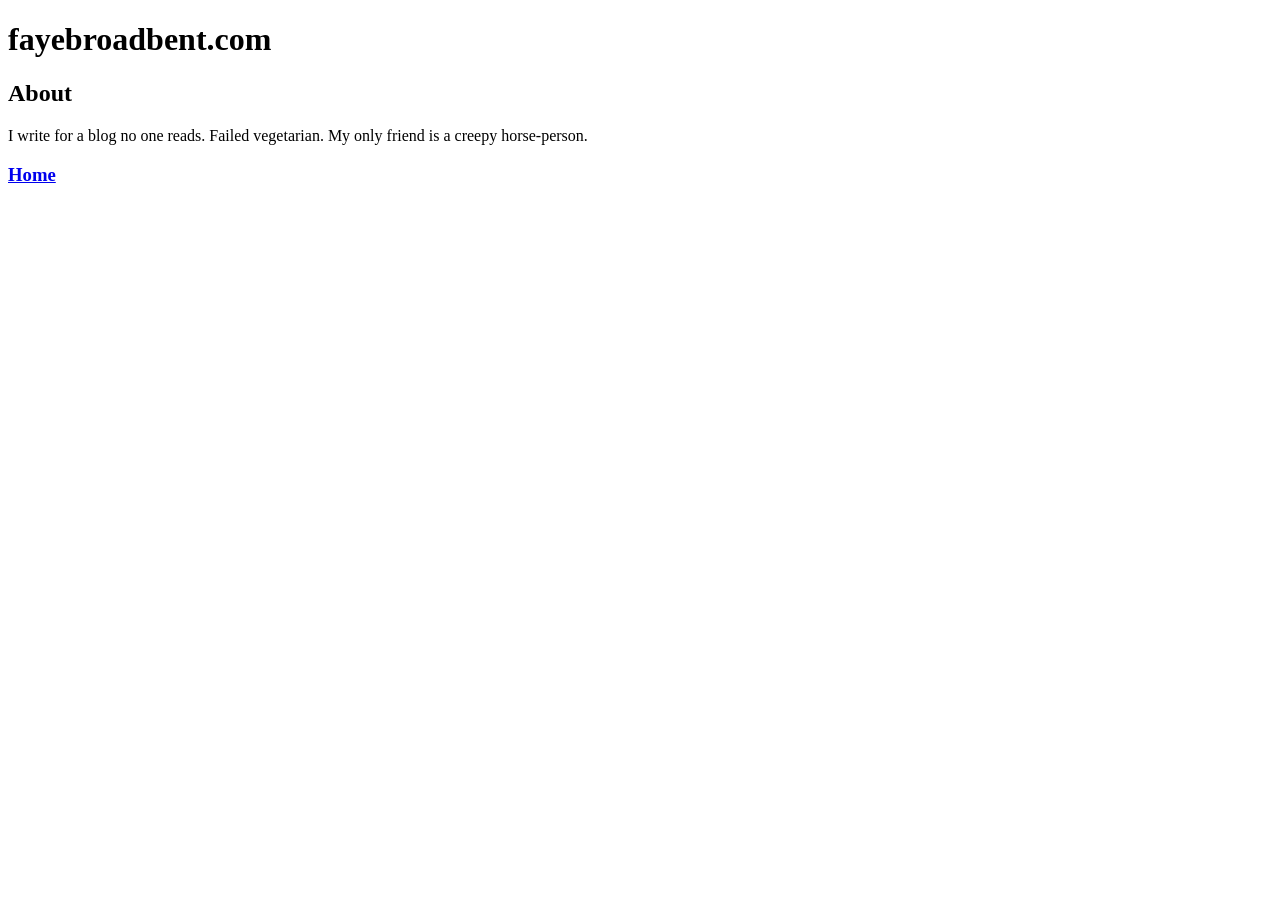
==== about/index.html @ c878fe6c "Update index.html" ====
<!DOCTYPE html>
<html>
    
    <head>
        <meta charset="utf-8"><meta http-equiv="X-UA-Compatible" content="IE=edge"><link rel="stylesheet" href="/css/primary.css"><meta name="viewport" content="width=device-width, initial-scale=1.0"><meta name="ROBOTS" content="NOINDEX, NOFOLLOW">        
        <title>About</title>
        <meta name="description" content="The personal website of Faye Broadbent.">
    </head>
    
    <body>     
        <div class="container">
            <h1>fayebroadbent.com</h1>
            <h2>About</h2>
            <p>I write for a blog no one reads. Failed vegetarian. My only friend is a creepy horse-person.</p>
            <h3><a href="/">Home</a></h3>
        </div class="container">
    </body>
    
</html>
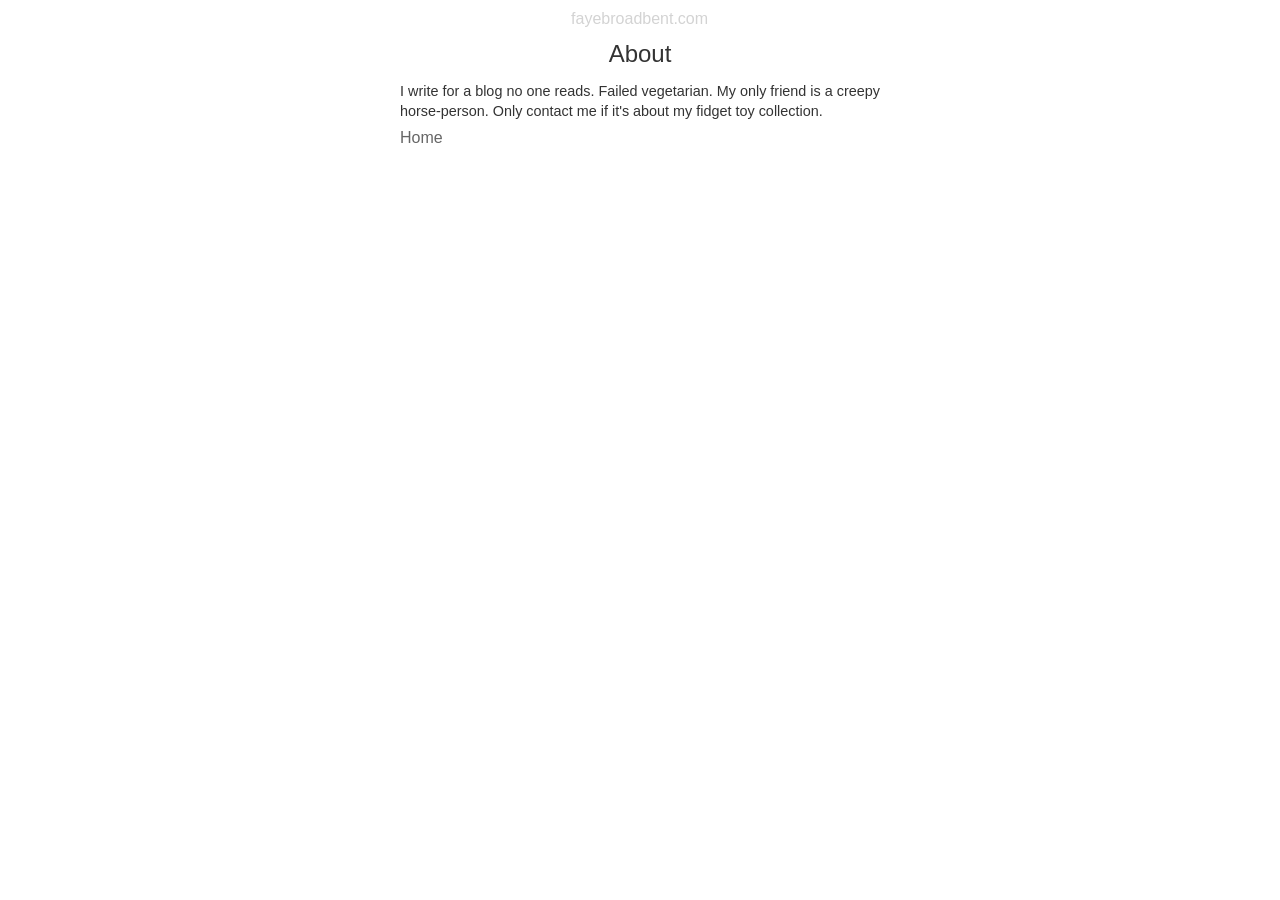
==== commit 1a3c9b30: "Update index.html" ====
--- a/about/index.html
+++ b/about/index.html
@@ -11,8 +11,8 @@
         <div class="container">
             <h1>fayebroadbent.com</h1>
             <h2>About</h2>
-            <p>I write for a blog no one reads. Failed vegetarian. My only friend is a creepy horse-person.</p>
-            <h3><a href="/">Home</a></h3>
+            <p>I write for a blog no one reads. Failed vegetarian. My only friend is a creepy horse-person. Only contact me if it's about my fidget toy collection.</p>
+            <div class="home"><h3><a href="/">Home</a></h3></div class="home">
         </div class="container">
     </body>
     
--- a/css/primary.css
+++ b/css/primary.css
@@ -0,0 +1,52 @@
+/* CSS sheet designed by Tom Kuson. Heavily inspired by Leo Babauta's Zen Habits theme. */
+
+/* CSS reset */
+html, body, div, span, applet, object, iframe, h1, h2, h3, h4, h5, h6, p, blockquote, pre, a, abbr, acronym, address, big, cite, code, del, dfn, em, img, ins, kbd, q, s, samp, small, strike, strong, sub, sup, tt, var, b, u, i, center, dl, dt, dd, ol, ul, li, fieldset, form, label, legend, table, caption, tbody, tfoot, thead, tr, th, td, article, aside, canvas, details, embed, figure, figcaption, footer, header, hgroup, menu, nav, output, ruby, section, summary, time, mark, audio, video { margin: 0; padding: 0; border: 0; font-size: 100%; font: inherit; vertical-align: baseline; }
+/* HTML5 display-role reset for older browsers */
+article, aside, details, figcaption, figure, footer, header, hgroup, menu, nav, section { display: block; }
+body { line-height: 1; }
+ol, ul { list-style: none; }
+blockquote, q { quotes: none; }
+blockquote:before, blockquote:after, q:before, q:after { content: '';content: none; }
+table { border-collapse: collapse; border-spacing: 0; }
+
+/* common */
+.container { overflow: hidden; padding: 0 1em; max-width: 30em; margin: auto; }
+body { font: normal 100% Open Sans,Helvetica,sans-serif; padding: .6em; -webkit-font-smoothing: antialiased; }
+
+/* blog title */
+h1 { font-size: 100%; font-weight: normal; color: #d3d3d3; margin: 0 .05em 0 0; text-align: center; }
+h1 a { color: #d3d3d3; text-decoration: none; }
+
+/* post title */
+h2 { font-size: 1.5em; color: #333; margin-top: 0.5em; text-align: center; }
+
+/* subtitles */
+h3 { font-size: 1em; color: #666; font-weight: normal; line-height: 1em; margin-top: 0.5em; }
+h3 a { font-size: 1em; color: #666; font-weight: normal; line-height: 1em; margin-top: 0.5em; text-align: center; }
+
+/* credits */
+h4 { font-size: 1em; line-height: 1em; color: #666; margin: 1em 0 .5em 0; letter-spacing: .1em; margin-bottom: 1em; text-align: center; opacity: 0.30; }
+
+/* content paragraph */
+p { line-height: 1.45em; margin: .9em 0 0 0; font-size: 0.9em; color: #333; }
+
+/* footer */
+.footer { margin-top: 1em; margin-bottom: 1em; text-align: center; }
+.footer a { color: #666 }
+.footer p { font-size: .8em; letter-spacing: .2em; color: #666; }
+
+/* hyperlinks */
+a { text-decoration: none; }
+.content a { color: #0000EE; }
+
+/* lists */
+ul { list-style-type: none; margin-left: 2em; }
+ol { list-style-type: none; margin-left: 2em; }
+li { line-height: 1.45em; margin: .7em 0 0 0; font-size: 0.9em; color: #333; }
+
+/* images */
+img { border: 0; padding: 3px; width: 100%; margin-top: 1em; }
+img a { border: 0 }
+
+em { font-style: italic; } 
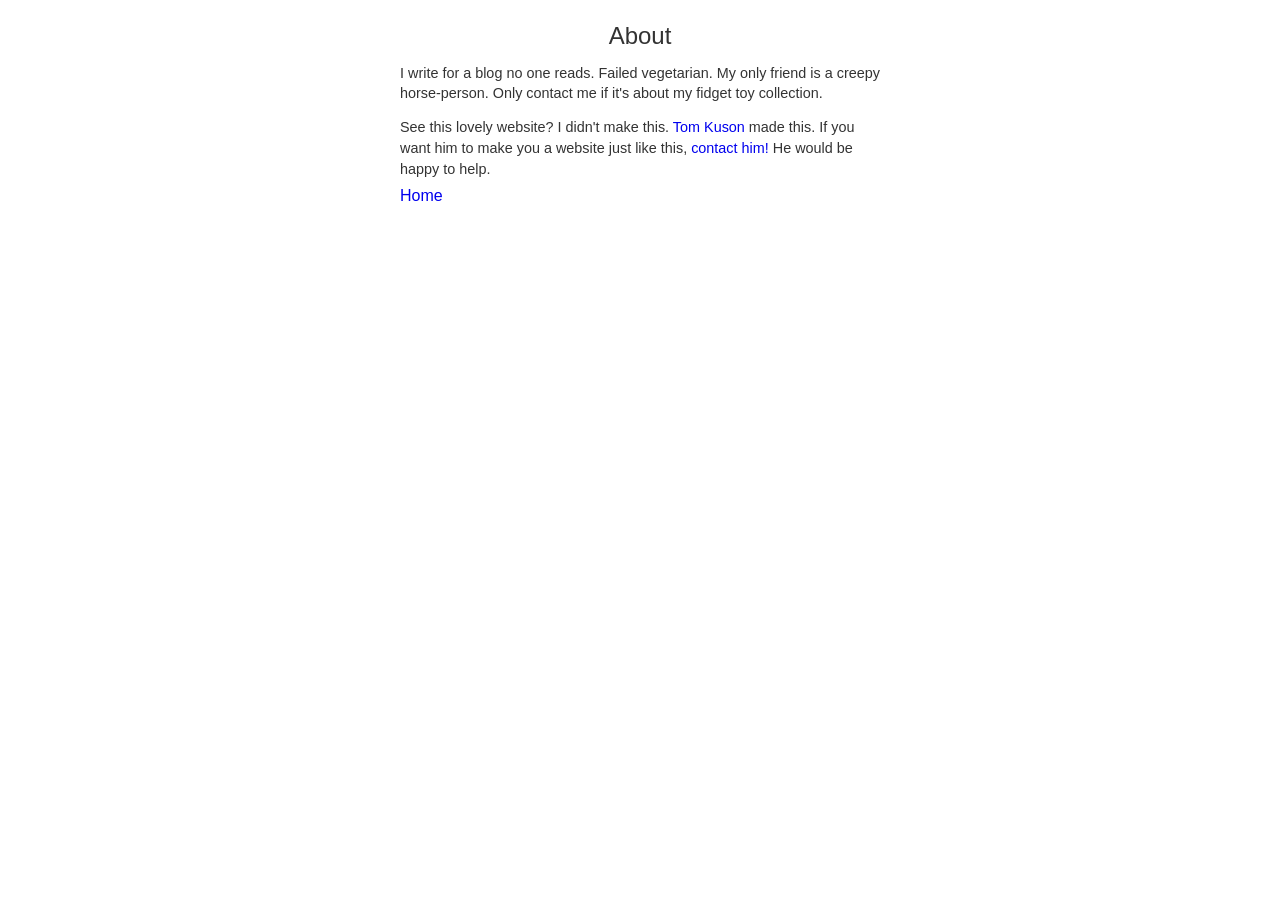
==== commit 8803bfa6: "Update index.html" ====
--- a/about/index.html
+++ b/about/index.html
@@ -9,10 +9,12 @@
     
     <body>     
         <div class="container">
-            <h1>fayebroadbent.com</h1>
             <h2>About</h2>
-            <p>I write for a blog no one reads. Failed vegetarian. My only friend is a creepy horse-person. Only contact me if it's about my fidget toy collection.</p>
-            <div class="home"><h3><a href="/">Home</a></h3></div class="home">
+            <div class="content">
+                <p>I write for a blog no one reads. Failed vegetarian. My only friend is a creepy horse-person. Only contact me if it's about my fidget toy collection.</p>
+                <p>See this lovely website? I didn't make this. <a href="https://www.tmksn.org/">Tom Kuson</a> made this. If you want him to make you a website just like this, <a href="https://www.tmksn.org/contact/">contact him!</a> He would be happy to help.</p>
+                <div class="home"><h3><a href="/">Home</a></h3></div class="home">
+            </div class="content">
         </div class="container">
     </body>
     
--- a/css/primary.css
+++ b/css/primary.css
@@ -23,7 +23,9 @@
 
 /* subtitles */
 h3 { font-size: 1em; color: #666; font-weight: normal; line-height: 1em; margin-top: 0.5em; }
-h3 a { font-size: 1em; color: #666; font-weight: normal; line-height: 1em; margin-top: 0.5em; text-align: center; }
+
+/* home hyperlink */
+.home h3 {ext-align: center; }
 
 /* credits */
 h4 { font-size: 1em; line-height: 1em; color: #666; margin: 1em 0 .5em 0; letter-spacing: .1em; margin-bottom: 1em; text-align: center; opacity: 0.30; }
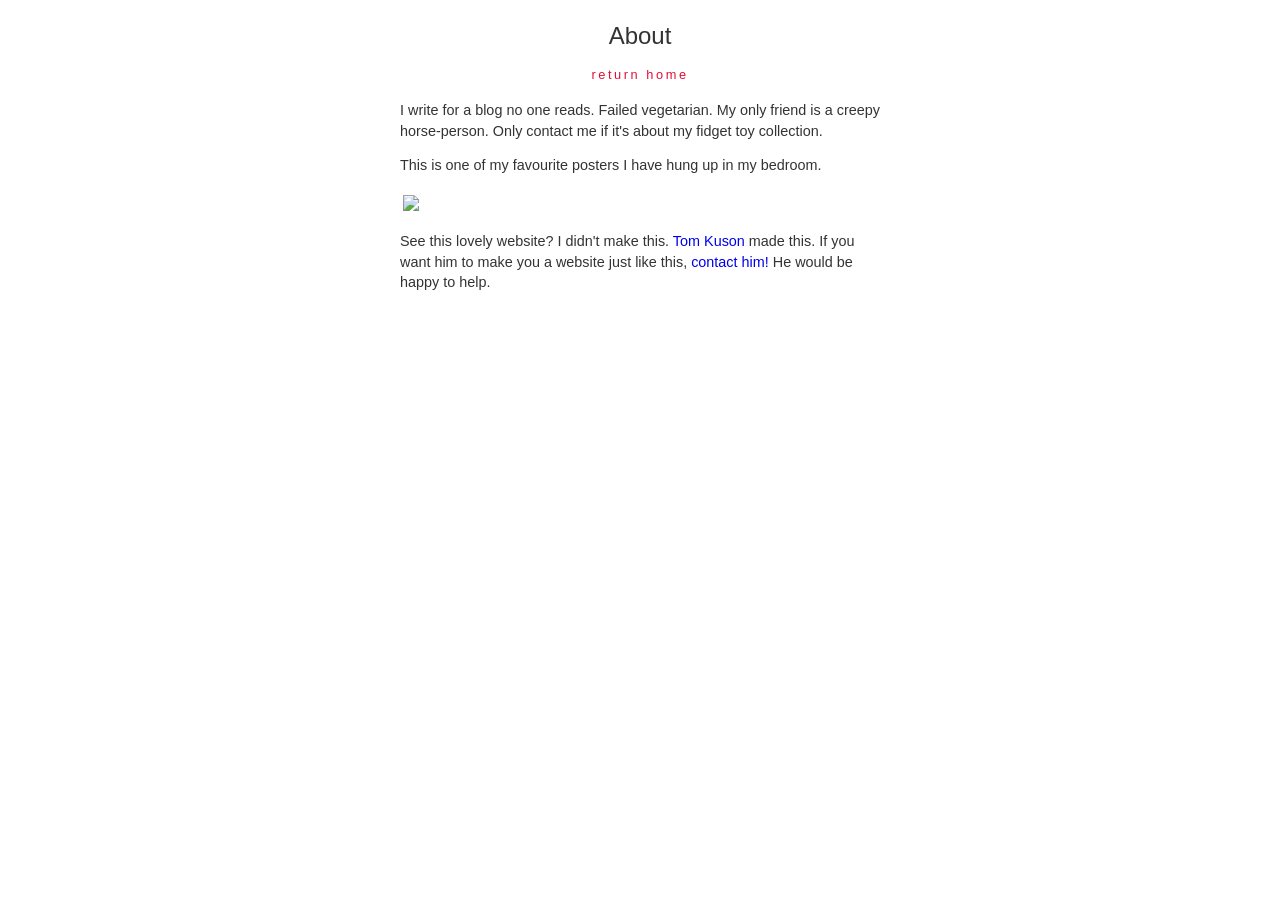
==== commit 933a7413: "Update index.html" ====
--- a/about/index.html
+++ b/about/index.html
@@ -10,10 +10,14 @@
     <body>     
         <div class="container">
             <h2>About</h2>
+            <div class="footer">
+                <p><a href="/">return home</a></p>
+            </div class="footer">
             <div class="content">
                 <p>I write for a blog no one reads. Failed vegetarian. My only friend is a creepy horse-person. Only contact me if it's about my fidget toy collection.</p>
+                <p>This is one of my favourite posters I have hung up in my bedroom.</p>
+                <img src="https://i.imgur.com/q5blx4W.jpg">
                 <p>See this lovely website? I didn't make this. <a href="https://www.tmksn.org/">Tom Kuson</a> made this. If you want him to make you a website just like this, <a href="https://www.tmksn.org/contact/">contact him!</a> He would be happy to help.</p>
-                <div class="home"><h3><a href="/">Home</a></h3></div class="home">
             </div class="content">
         </div class="container">
     </body>
--- a/css/primary.css
+++ b/css/primary.css
@@ -25,7 +25,7 @@
 h3 { font-size: 1em; color: #666; font-weight: normal; line-height: 1em; margin-top: 0.5em; }
 
 /* home hyperlink */
-.home h3 {ext-align: center; }
+.home h3 {text-align: center; }
 
 /* credits */
 h4 { font-size: 1em; line-height: 1em; color: #666; margin: 1em 0 .5em 0; letter-spacing: .1em; margin-bottom: 1em; text-align: center; opacity: 0.30; }
@@ -35,7 +35,7 @@
 
 /* footer */
 .footer { margin-top: 1em; margin-bottom: 1em; text-align: center; }
-.footer a { color: #666 }
+.footer a { color: #e20e38 }
 .footer p { font-size: .8em; letter-spacing: .2em; color: #666; }
 
 /* hyperlinks */
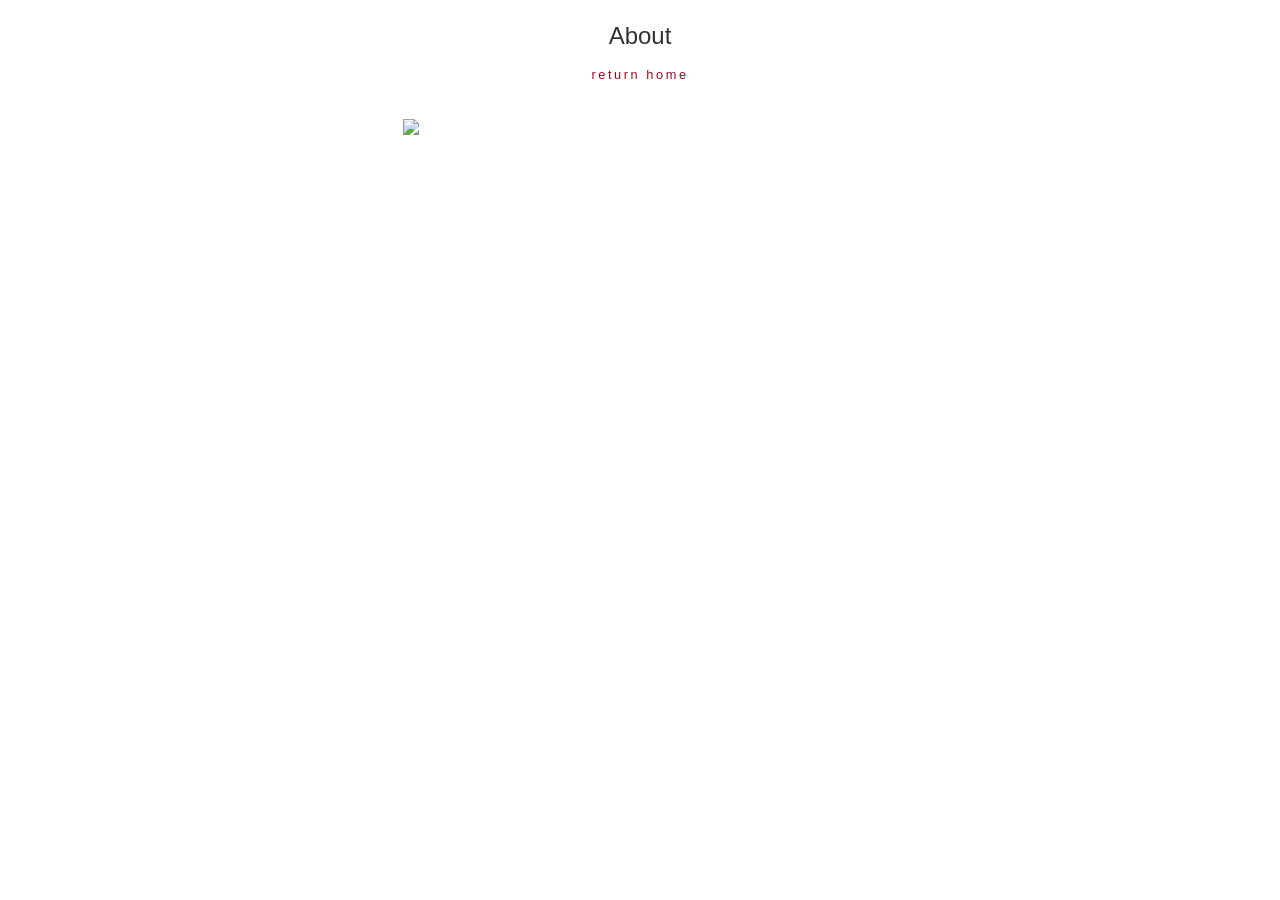
==== commit f8e363c7: "Update index.html" ====
--- a/about/index.html
+++ b/about/index.html
@@ -1,25 +1,57 @@
 <!DOCTYPE html>
 <html>
-    
     <head>
+        
+        <!-- This is the technical information about this page -->
+        <!-- This must be present on *every* page -->
+        <!-- Leave this line alone, if you want to change it ask me first -->
         <meta charset="utf-8"><meta http-equiv="X-UA-Compatible" content="IE=edge"><link rel="stylesheet" href="/css/primary.css"><meta name="viewport" content="width=device-width, initial-scale=1.0"><meta name="ROBOTS" content="NOINDEX, NOFOLLOW">        
+        
+        <!-- To edit the page title, change the text between the title tags -->
         <title>About</title>
+        
+        <!-- This is the page description, it is the text that shows below the link on a search engine -->
+        <!-- To edit the page description, change the content text in the quotation marks -->
         <meta name="description" content="The personal website of Faye Broadbent.">
+        
     </head>
-    
     <body>     
         <div class="container">
+            
+            <!-- Page header: to edit, change the text inside the h2 tags -->
             <h2>About</h2>
+            
             <div class="footer">
-                <p><a href="/">return home</a></p>
+                
+                <!-- This link returns the user to the home page-->
+                <!-- To edit the link text, change the text bwteen the a tags -->
+                <p>
+                    <a href="/">return home</a>
+                </p>
+                
             </div class="footer">
             <div class="content">
-                <p>I write for a blog no one reads. Failed vegetarian. My only friend is a creepy horse-person. Only contact me if it's about my fidget toy collection.</p>
-                <p>This is one of my favourite posters I have hung up in my bedroom.</p>
-                <img src="https://i.imgur.com/q5blx4W.jpg">
-                <p>See this lovely website? I didn't make this. <a href="https://www.tmksn.org/">Tom Kuson</a> made this. If you want him to make you a website just like this, <a href="https://www.tmksn.org/contact/">contact him!</a> He would be happy to help.</p>
+                
+                <!-- About page text-->
+                <!-- To add paragraphs use the template --> 
+                <!-- To remove paragraphs delete the paragraph text *and* the opening and closing p tags -->
+                <!-- To add or remove images, insert or delete the images tags -->
+                <!-- See template if unsure -->
+                
+                <!-- First paragraph (at the top) -->
+                <!-- To edit the paragrpaph, change the text between the p tags -->
+                <p>
+                    
+                </p>
+
+                <img src="https://i.imgur.com/kMHe4rx.png">
+                
+                <!-- Final paragraph (at the bottom) -->
+                <p>
+                
+                </p>
+                
             </div class="content">
         </div class="container">
-    </body>
-    
+    </body>   
 </html>
--- a/css/primary.css
+++ b/css/primary.css
@@ -13,6 +13,23 @@
 /* common */
 .container { overflow: hidden; padding: 0 1em; max-width: 30em; margin: auto; }
 body { font: normal 100% Open Sans,Helvetica,sans-serif; padding: .6em; -webkit-font-smoothing: antialiased; }
+
+/* remove padding */
+.excerpt div { padding: 0px 0px 0px 0px; margin: 0px 0px 0px 0px; }
+.mod-read-link div { padding: 0px 0px 0px 0px; margin: 0px 0px 0px 0px; }
+
+/* excerpt - mobile */
+@media (max-device-width: 760px) { 
+  .excerpt p { font-size: 0px; }
+  .mob-read-link p { font: normal 100% Open Sans,Helvetica,sans-serif; padding: .6em; -webkit-font-smoothing: antialiased; font-size: 0.9em; text-decoration: none; color: #0000EE; line-height: 1.45em; margin: .9em 0 0 0; }
+  .mob-read-link a { font: normal 100% Open Sans,Helvetica,sans-serif; padding: .6em; -webkit-font-smoothing: antialiased; font-size: 0.9em; text-decoration: none; color: #0000EE; line-height: 1.45em; margin: .9em 0 0 0; }
+}
+
+/* excerpt - desktop */
+@media (min-device-width: 760px) { 
+  .excerpt p { font: normal 100% Open Sans,Helvetica,sans-serif; padding: .6em; -webkit-font-smoothing: antialiased; font-size: 0.9em; line-height: 1.45em; margin: .9em 0 0 0; color: #333;}
+  .mob-read-link p { font-size: 0px; }
+}
 
 /* blog title */
 h1 { font-size: 100%; font-weight: normal; color: #d3d3d3; margin: 0 .05em 0 0; text-align: center; }
@@ -35,7 +52,7 @@
 
 /* footer */
 .footer { margin-top: 1em; margin-bottom: 1em; text-align: center; }
-.footer a { color: #e20e38 }
+.footer a { color: #a2071f }
 .footer p { font-size: .8em; letter-spacing: .2em; color: #666; }
 
 /* hyperlinks */
